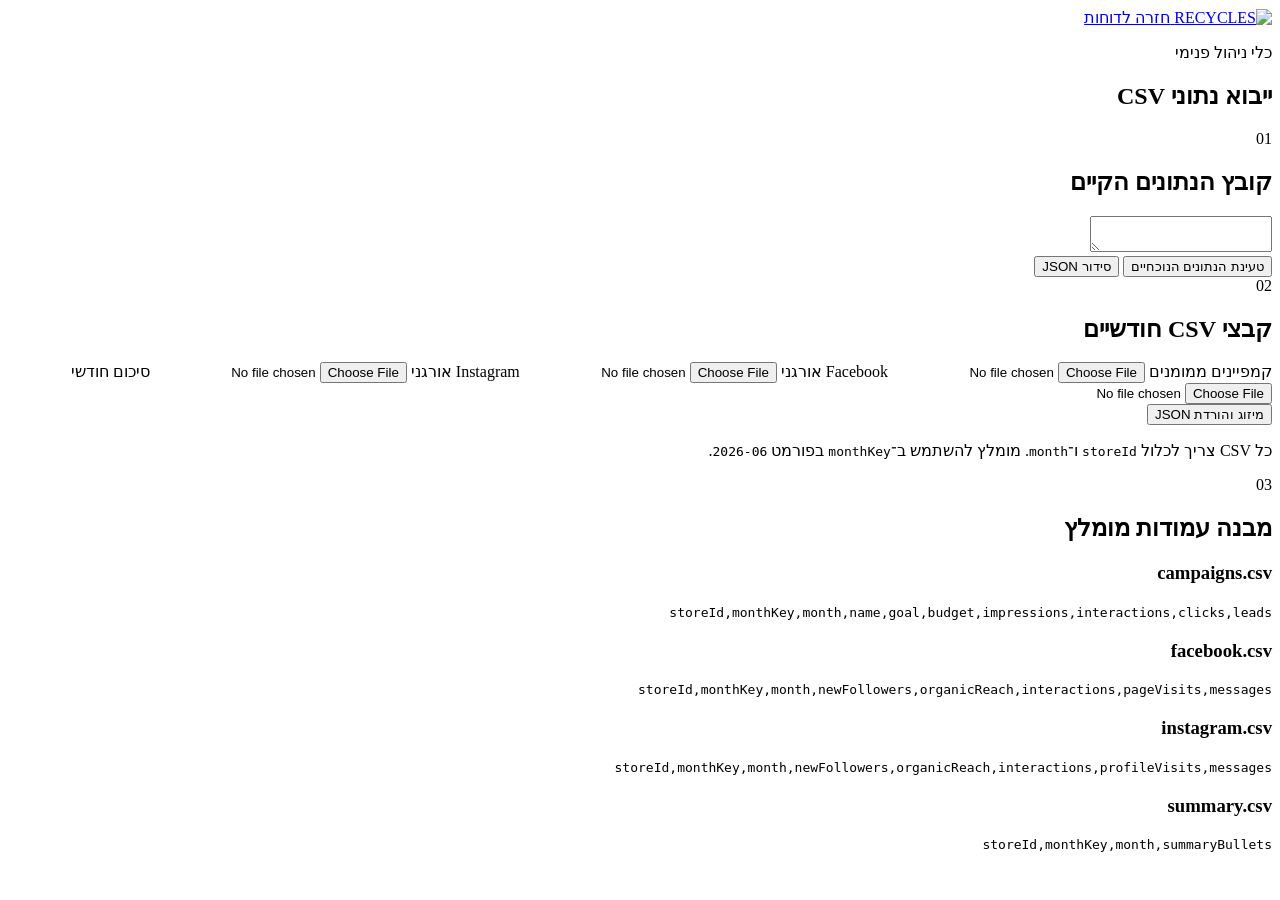
==== recycles-reports/tools/import.html @ 90b395d0 "Add files via upload" ====
<!doctype html>
<html lang="he" dir="rtl">
  <head>
    <meta charset="utf-8">
    <meta name="viewport" content="width=device-width, initial-scale=1">
    <title>ייבוא CSV | RECYCLES</title>
    <link rel="stylesheet" href="/assets/styles.css">
    <link rel="stylesheet" href="/tools/import.css">
    <script src="/tools/import.js" defer></script>
  </head>
  <body>
    <header class="topbar">
      <a class="brand" href="/reports/">
        <img src="/assets/logos/recycles-logo.png" alt="RECYCLES">
      </a>
      <a class="button secondary" href="/reports/">חזרה לדוחות</a>
    </header>

    <main class="import-layout">
      <section class="admin-hero">
        <p class="eyebrow">כלי ניהול פנימי</p>
        <h1>ייבוא נתוני CSV</h1>
      </section>

      <section class="section">
        <div class="section-heading">
          <span class="section-number">01</span>
          <h2>קובץ הנתונים הקיים</h2>
        </div>
        <textarea id="jsonInput" spellcheck="false" aria-label="תוכן report-data.json"></textarea>
        <div class="actions">
          <button class="button secondary" id="loadCurrent" type="button">טעינת הנתונים הנוכחיים</button>
          <button class="button secondary" id="formatJson" type="button">סידור JSON</button>
        </div>
      </section>

      <section class="section">
        <div class="section-heading">
          <span class="section-number">02</span>
          <h2>קבצי CSV חודשיים</h2>
        </div>
        <div class="csv-grid">
          <label>
            <span>קמפיינים ממומנים</span>
            <input id="campaignsCsv" type="file" accept=".csv,text/csv">
          </label>
          <label>
            <span>Facebook אורגני</span>
            <input id="facebookCsv" type="file" accept=".csv,text/csv">
          </label>
          <label>
            <span>Instagram אורגני</span>
            <input id="instagramCsv" type="file" accept=".csv,text/csv">
          </label>
          <label>
            <span>סיכום חודשי</span>
            <input id="summaryCsv" type="file" accept=".csv,text/csv">
          </label>
        </div>
        <div class="actions">
          <button class="button primary" id="mergeCsv" type="button">מיזוג והורדת JSON</button>
        </div>
        <p class="hint">כל CSV צריך לכלול <code>storeId</code> ו־<code>month</code>. מומלץ להשתמש ב־<code>monthKey</code> בפורמט <code>2026-06</code>.</p>
      </section>

      <section class="section">
        <div class="section-heading">
          <span class="section-number">03</span>
          <h2>מבנה עמודות מומלץ</h2>
        </div>
        <div class="schema-grid">
          <article>
            <h3>campaigns.csv</h3>
            <code>storeId,monthKey,month,name,goal,budget,impressions,interactions,clicks,leads</code>
          </article>
          <article>
            <h3>facebook.csv</h3>
            <code>storeId,monthKey,month,newFollowers,organicReach,interactions,pageVisits,messages</code>
          </article>
          <article>
            <h3>instagram.csv</h3>
            <code>storeId,monthKey,month,newFollowers,organicReach,interactions,profileVisits,messages</code>
          </article>
          <article>
            <h3>summary.csv</h3>
            <code>storeId,monthKey,month,summaryBullets</code>
          </article>
        </div>
      </section>
    </main>
  </body>
</html>
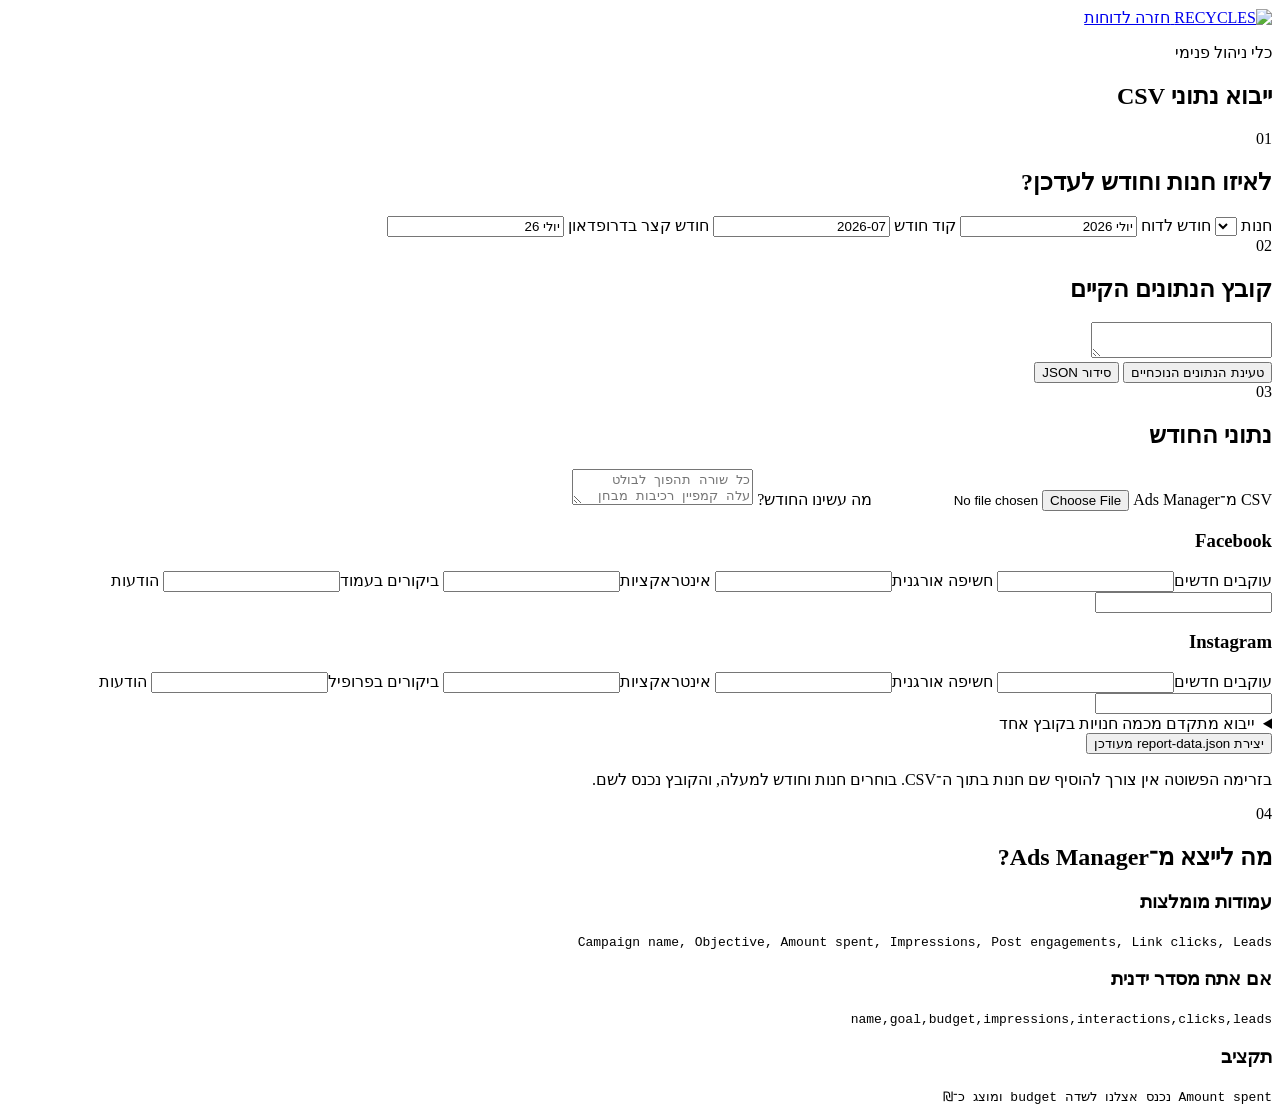
==== commit 4fb54927: "Add files via upload" ====
--- a/recycles-reports/tools/import.html
+++ b/recycles-reports/tools/import.html
@@ -25,6 +25,31 @@
       <section class="section">
         <div class="section-heading">
           <span class="section-number">01</span>
+          <h2>לאיזו חנות וחודש לעדכן?</h2>
+        </div>
+        <div class="setup-grid">
+          <label>
+            <span>חנות</span>
+            <select id="storeSelect"></select>
+          </label>
+          <label>
+            <span>חודש לדוח</span>
+            <input id="monthName" type="text" value="יולי 2026" placeholder="יולי 2026">
+          </label>
+          <label>
+            <span>קוד חודש</span>
+            <input id="monthKey" type="text" value="2026-07" placeholder="2026-07">
+          </label>
+          <label>
+            <span>חודש קצר בדרופדאון</span>
+            <input id="monthShort" type="text" value="יולי 26" placeholder="יולי 26">
+          </label>
+        </div>
+      </section>
+
+      <section class="section">
+        <div class="section-heading">
+          <span class="section-number">02</span>
           <h2>קובץ הנתונים הקיים</h2>
         </div>
         <textarea id="jsonInput" spellcheck="false" aria-label="תוכן report-data.json"></textarea>
@@ -36,54 +61,80 @@
 
       <section class="section">
         <div class="section-heading">
-          <span class="section-number">02</span>
-          <h2>קבצי CSV חודשיים</h2>
+          <span class="section-number">03</span>
+          <h2>נתוני החודש</h2>
         </div>
-        <div class="csv-grid">
+        <div class="monthly-inputs">
           <label>
-            <span>קמפיינים ממומנים</span>
+            <span>CSV מ־Ads Manager</span>
             <input id="campaignsCsv" type="file" accept=".csv,text/csv">
           </label>
           <label>
-            <span>Facebook אורגני</span>
+            <span>מה עשינו החודש?</span>
+            <textarea id="summaryText" class="small-textarea" placeholder="כל שורה תהפוך לבולט&#10;עלה קמפיין רכיבות מבחן&#10;פורסם פוסט אורגני בעמוד החנות"></textarea>
+          </label>
+        </div>
+
+        <div class="organic-form">
+          <article>
+            <h3>Facebook</h3>
+            <label><span>עוקבים חדשים</span><input data-organic="facebook.newFollowers" type="number"></label>
+            <label><span>חשיפה אורגנית</span><input data-organic="facebook.organicReach" type="number"></label>
+            <label><span>אינטראקציות</span><input data-organic="facebook.interactions" type="number"></label>
+            <label><span>ביקורים בעמוד</span><input data-organic="facebook.pageVisits" type="number"></label>
+            <label><span>הודעות</span><input data-organic="facebook.messages" type="number"></label>
+          </article>
+          <article>
+            <h3>Instagram</h3>
+            <label><span>עוקבים חדשים</span><input data-organic="instagram.newFollowers" type="number"></label>
+            <label><span>חשיפה אורגנית</span><input data-organic="instagram.organicReach" type="number"></label>
+            <label><span>אינטראקציות</span><input data-organic="instagram.interactions" type="number"></label>
+            <label><span>ביקורים בפרופיל</span><input data-organic="instagram.profileVisits" type="number"></label>
+            <label><span>הודעות</span><input data-organic="instagram.messages" type="number"></label>
+          </article>
+        </div>
+
+        <details class="advanced-import">
+          <summary>ייבוא מתקדם מכמה חנויות בקובץ אחד</summary>
+          <div class="csv-grid">
+          <label>
+            <span>Facebook CSV עם storeId</span>
             <input id="facebookCsv" type="file" accept=".csv,text/csv">
           </label>
           <label>
-            <span>Instagram אורגני</span>
+            <span>Instagram CSV עם storeId</span>
             <input id="instagramCsv" type="file" accept=".csv,text/csv">
           </label>
           <label>
-            <span>סיכום חודשי</span>
+            <span>Summary CSV עם storeId</span>
             <input id="summaryCsv" type="file" accept=".csv,text/csv">
           </label>
+          </div>
+        </details>
+
+        <div class="actions">
+          <button class="button primary" id="mergeCsv" type="button">יצירת report-data.json מעודכן</button>
         </div>
-        <div class="actions">
-          <button class="button primary" id="mergeCsv" type="button">מיזוג והורדת JSON</button>
-        </div>
-        <p class="hint">כל CSV צריך לכלול <code>storeId</code> ו־<code>month</code>. מומלץ להשתמש ב־<code>monthKey</code> בפורמט <code>2026-06</code>.</p>
+        <p class="hint">בזרימה הפשוטה אין צורך להוסיף שם חנות בתוך ה־CSV. בוחרים חנות וחודש למעלה, והקובץ נכנס לשם.</p>
       </section>
 
       <section class="section">
         <div class="section-heading">
-          <span class="section-number">03</span>
-          <h2>מבנה עמודות מומלץ</h2>
+          <span class="section-number">04</span>
+          <h2>מה לייצא מ־Ads Manager?</h2>
         </div>
         <div class="schema-grid">
           <article>
-            <h3>campaigns.csv</h3>
-            <code>storeId,monthKey,month,name,goal,budget,impressions,interactions,clicks,leads</code>
+            <h3>עמודות מומלצות</h3>
+            <code>Campaign name, Objective, Amount spent, Impressions, Post engagements, Link clicks, Leads</code>
           </article>
           <article>
-            <h3>facebook.csv</h3>
-            <code>storeId,monthKey,month,newFollowers,organicReach,interactions,pageVisits,messages</code>
+            <h3>אם אתה מסדר ידנית</h3>
+            <code>name,goal,budget,impressions,interactions,clicks,leads</code>
           </article>
           <article>
-            <h3>instagram.csv</h3>
-            <code>storeId,monthKey,month,newFollowers,organicReach,interactions,profileVisits,messages</code>
-          </article>
-          <article>
-            <h3>summary.csv</h3>
-            <code>storeId,monthKey,month,summaryBullets</code>
+            <h3>תקציב</h3>
+            <code>Amount spent נכנס אצלנו לשדה budget ומוצג כ־₪</code>
           </article>
         </div>
       </section>
